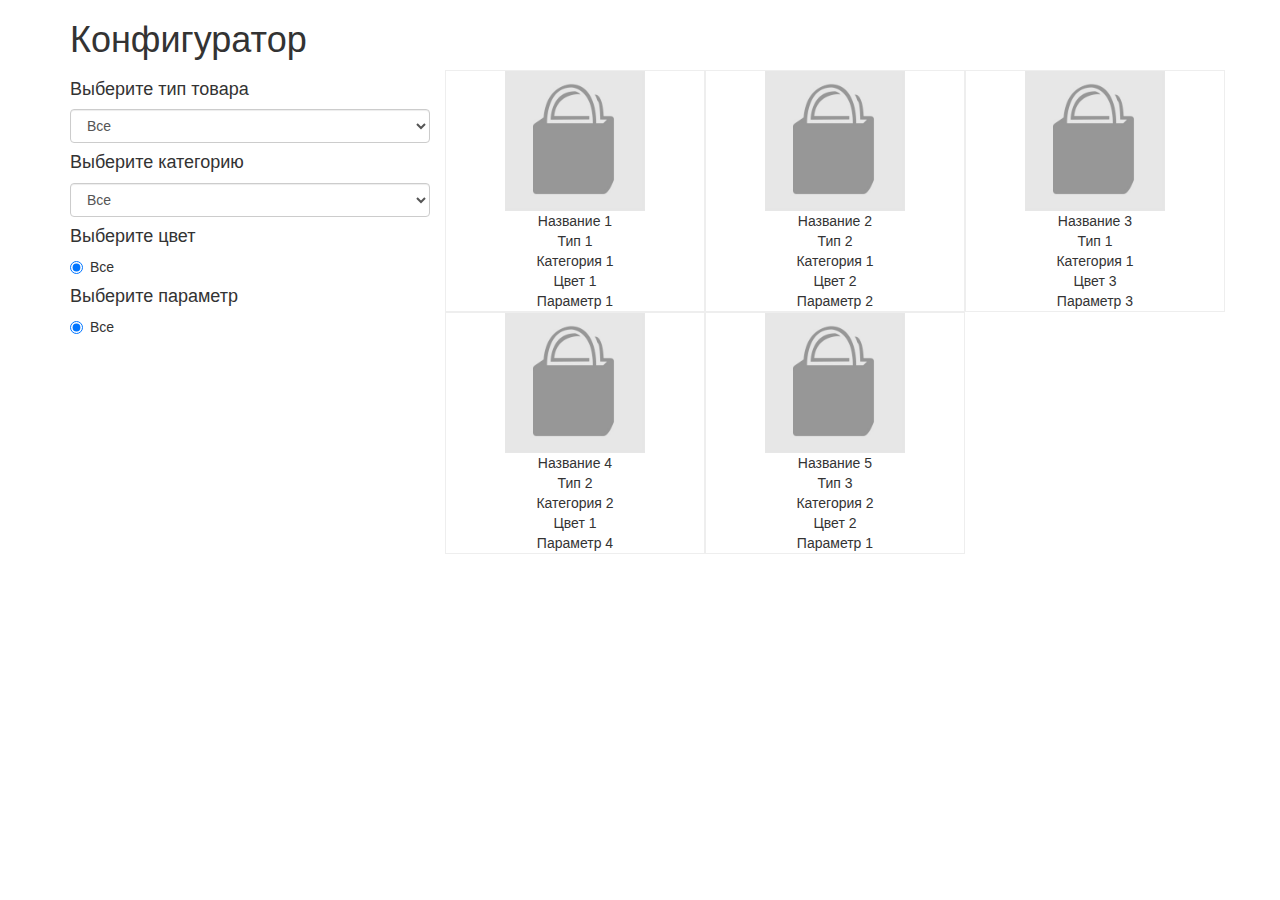
==== homeworks/homework5/index.html @ 184d20c1 "upd" ====
<!DOCTYPE html>
<html lang="ru">

<head>
  <meta charset="UTF-8">
  <meta name="viewport" content="width=device-width, initial-scale=1.0">
  <meta http-equiv="X-UA-Compatible" content="ie=edge">
  <title>Конфигуратор</title>
  <!-- Стили -->
  <link rel="stylesheet" href="./public/css/bootstrap.min.css">
  <link rel="stylesheet" href="./public/css/index.css">
</head>

<body>
  <div class="container">
    <h1>Конфигуратор</h1>
    <div class="row">
      <!-- Левая часть -->
      <div class="col-md-4">
        <!-- Тип товара -->
        <h4>Выберите тип товара</h4>
        <div class="type">
          <select name="type" id="type" class="form-control">
            <option value="" selected>Все</option>
          </select>
        </div>
        <!-- Категория товара -->
        <h4>Выберите категорию</h4>
        <div class="category">
          <select name="category" id="category" class="form-control">
            <option value="" selected>Все</option>
          </select>
        </div>
        <!-- Цвет товара -->
        <h4>Выберите цвет</h4>
        <div class="color">
          <div class="radio">
            <label>
              <input type="radio" name="color" value="" checked>
              Все
            </label>
          </div>
        </div>
        <!-- Параметр товара -->
        <h4>Выберите параметр</h4>
        <div class="parameter">
          <div class="radio">
            <label>
              <input type="radio" name="parameter" value="" checked>
              Все
            </label>
          </div>
        </div>
      </div>
      <!-- Правая часть -->
      <div class="col-md-8">
        <!-- Товары -->
        <div class="row products"></div>
      </div>
    </div>
  </div>
  <!-- Скрипты -->
  <script src="./public/js/products.js"></script>
  <script src="./public/js/main.js"></script>
</body>

</html>
---- homeworks/homework5/public/css/index.css ----
.product {
  border: 1px solid #eee;
  text-align: center;
}

.product-image {
  width: 140px;
}
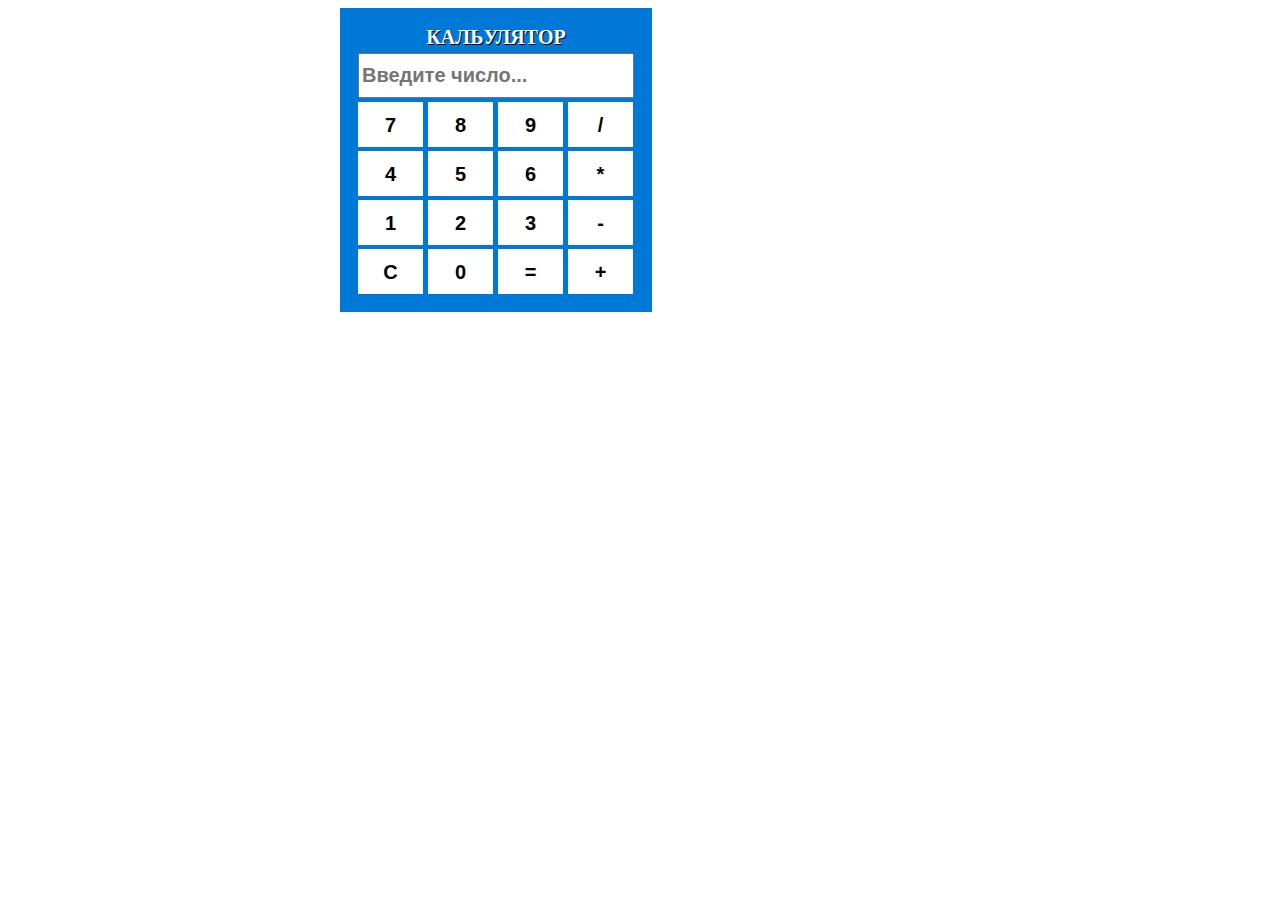
==== commit 30155623: "upd" ====
--- a/homeworks/homework5/index.html
+++ b/homeworks/homework5/index.html
@@ -1,67 +1,51 @@
-<!DOCTYPE html>
-<html lang="ru">
+<html>
+	<head>
+		<meta charset="utf-8">
+		<title>калькулятор.</title>
+		<link rel="stylesheet" href="style.css" />
 
-<head>
-  <meta charset="UTF-8">
-  <meta name="viewport" content="width=device-width, initial-scale=1.0">
-  <meta http-equiv="X-UA-Compatible" content="ie=edge">
-  <title>Конфигуратор</title>
-  <!-- Стили -->
-  <link rel="stylesheet" href="./public/css/bootstrap.min.css">
-  <link rel="stylesheet" href="./public/css/index.css">
-</head>
+	</head>
+	<body>
+		<div class="container">
+			<div class="content">
+				<table class="table">
+					<tr>
+						<td colspan="4">
+							<span class="title">КАЛЬУЛЯТОР</span>
+						</td>
+					</tr>
+					<tr>
+						<td colspan="4"><input id="entries" type="text" placeholder="Введите число..."></td>
+					</tr>
+					<tr>
+						<td><button class="numbers">7</button></td>
+						<td><button class="numbers">8</button></td>
+						<td><button class="numbers">9</button></td>
+						<td><button class="operations">/</button></td>
+					</tr>
+					<tr>
+						<td><button class="numbers">4</button></td>
+						<td><button class="numbers">5</button></td>
+						<td><button class="numbers">6</button></td>
+						<td><button class="operations">*</button></td>
+					</tr>
+					<tr>
+						<td><button class="numbers">1</button></td>
+						<td><button class="numbers">2</button></td>
+						<td><button class="numbers">3</button></td>
+						<td><button class="operations">-</button></td>
+					</tr>
+					<tr>
+						<td><button id="clear">C</button></td>
+						<td><button class="numbers">0</button></td>
+						<td><button id="calculate">=</button></td>
+						<td><button class="operations">+</button></td>
+					</tr>
+				</table>
+			</div>
+		</div>
 
-<body>
-  <div class="container">
-    <h1>Конфигуратор</h1>
-    <div class="row">
-      <!-- Левая часть -->
-      <div class="col-md-4">
-        <!-- Тип товара -->
-        <h4>Выберите тип товара</h4>
-        <div class="type">
-          <select name="type" id="type" class="form-control">
-            <option value="" selected>Все</option>
-          </select>
-        </div>
-        <!-- Категория товара -->
-        <h4>Выберите категорию</h4>
-        <div class="category">
-          <select name="category" id="category" class="form-control">
-            <option value="" selected>Все</option>
-          </select>
-        </div>
-        <!-- Цвет товара -->
-        <h4>Выберите цвет</h4>
-        <div class="color">
-          <div class="radio">
-            <label>
-              <input type="radio" name="color" value="" checked>
-              Все
-            </label>
-          </div>
-        </div>
-        <!-- Параметр товара -->
-        <h4>Выберите параметр</h4>
-        <div class="parameter">
-          <div class="radio">
-            <label>
-              <input type="radio" name="parameter" value="" checked>
-              Все
-            </label>
-          </div>
-        </div>
-      </div>
-      <!-- Правая часть -->
-      <div class="col-md-8">
-        <!-- Товары -->
-        <div class="row products"></div>
-      </div>
-    </div>
-  </div>
-  <!-- Скрипты -->
-  <script src="./public/js/products.js"></script>
-  <script src="./public/js/main.js"></script>
-</body>
 
-</html>+		<script type="text/javascript" src="main.js"></script>
+	</body>
+</html>
--- a/homeworks/homework5/style.css
+++ b/homeworks/homework5/style.css
@@ -0,0 +1,41 @@
+*{
+	font-size:20px;
+	font-weight:700
+}
+
+.container{
+	width:600px;
+	margin:0 auto;
+}
+
+.table{
+	background:#0078D7;
+	padding:15px
+}
+
+button{
+	padding:10px 15px;
+	width:65px;
+	height:45px;
+	background:#fff;
+	border: 2px solid #fff;
+}
+
+button:hover{
+	border:2px solid blue;
+	cursor:pointer;
+}
+
+input{
+	height:45px;
+	width:100%;
+}
+
+.title{
+	color:#fff;
+	text-shadow:1px 1px 0 #000;
+	font-family:Verdana;
+	text-align:center;
+	width:100%;
+	display:block
+}